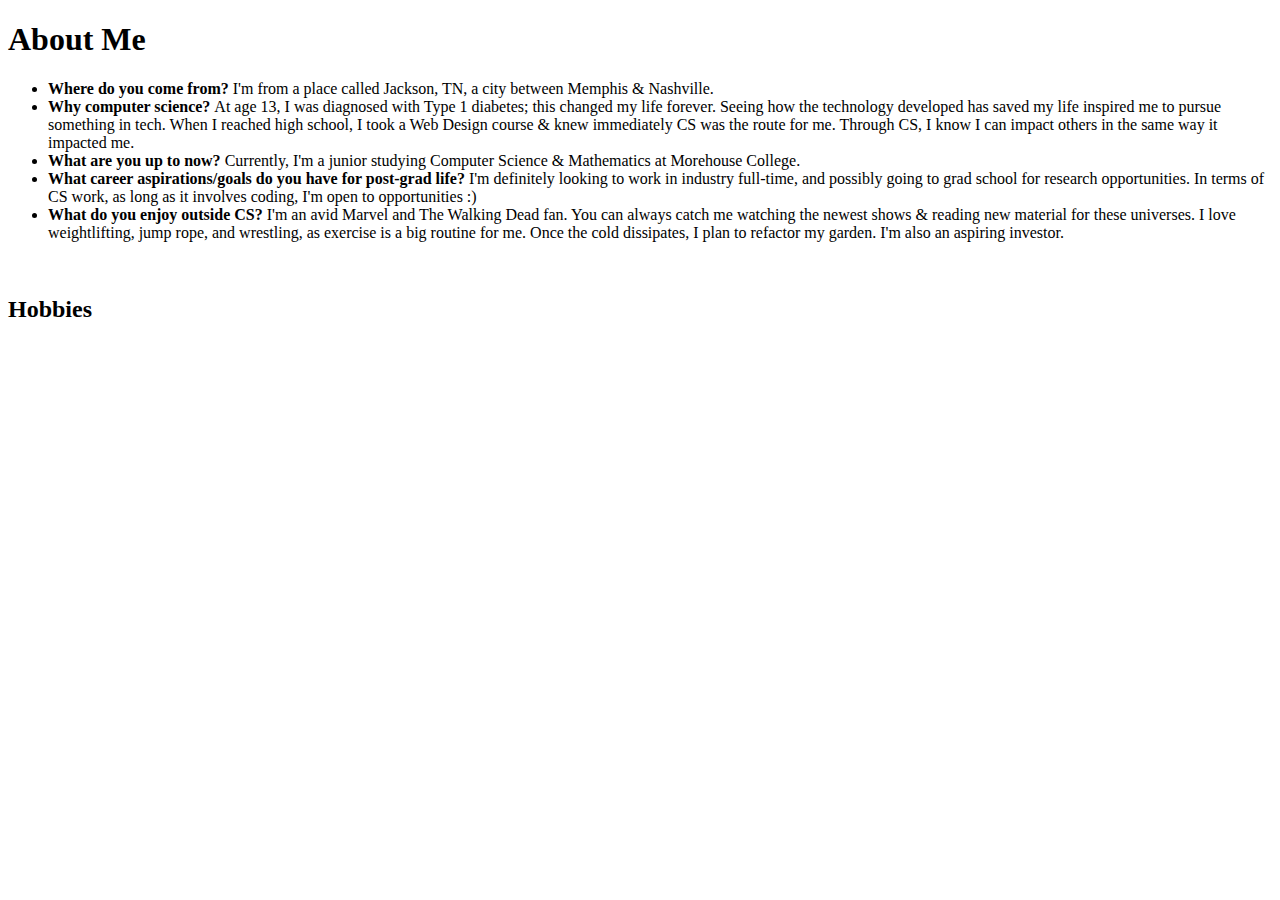
==== about.html @ 28c7cb52 "Added logos to home page and context on the about me page." ====
<!DOCTYPE html>
<html>
    <head>
        <title>Tiwong Nance Jr.</title>
    </head>
    <body>
        <h1>About Me</h1>
        <div>
            <p>
              <ul>
                <li> <b> Where do you come from? </b> I'm from a place called Jackson, TN, a city between Memphis & Nashville. </li>
                <li> <b> Why computer science? </b> At age 13, I was diagnosed with Type 1 diabetes; this changed my life forever. Seeing how the technology developed has saved my life
                  inspired me to pursue something in tech. When I reached high school, I took a Web Design course & knew immediately CS was the route for me. Through CS, I know I can impact
                  others in the same way it impacted me. </li>
                <li> <b> What are you up to now? </b> Currently, I'm a junior studying Computer Science & Mathematics at Morehouse College. </li>
                <li> <b> What career aspirations/goals do you have for post-grad life? </b> I'm definitely looking to work in industry full-time, and possibly going to grad school for research
                  opportunities. In terms of CS work, as long as it involves coding, I'm open to opportunities :) </li>
                <li> <b> What do you enjoy outside CS? </b> I'm an avid Marvel and The Walking Dead fan. You can always catch me watching the newest shows & reading new material for these
                  universes. I love weightlifting, jump rope, and wrestling, as exercise is a big routine for me. Once the cold dissipates, I plan to refactor my garden.
                  I'm also an aspiring investor. </li>
              </ul>
            </p>
        </div>
        <br>
        <h2>Hobbies</h2>
        <br>
        <footer></footer>
    </body>
</html>
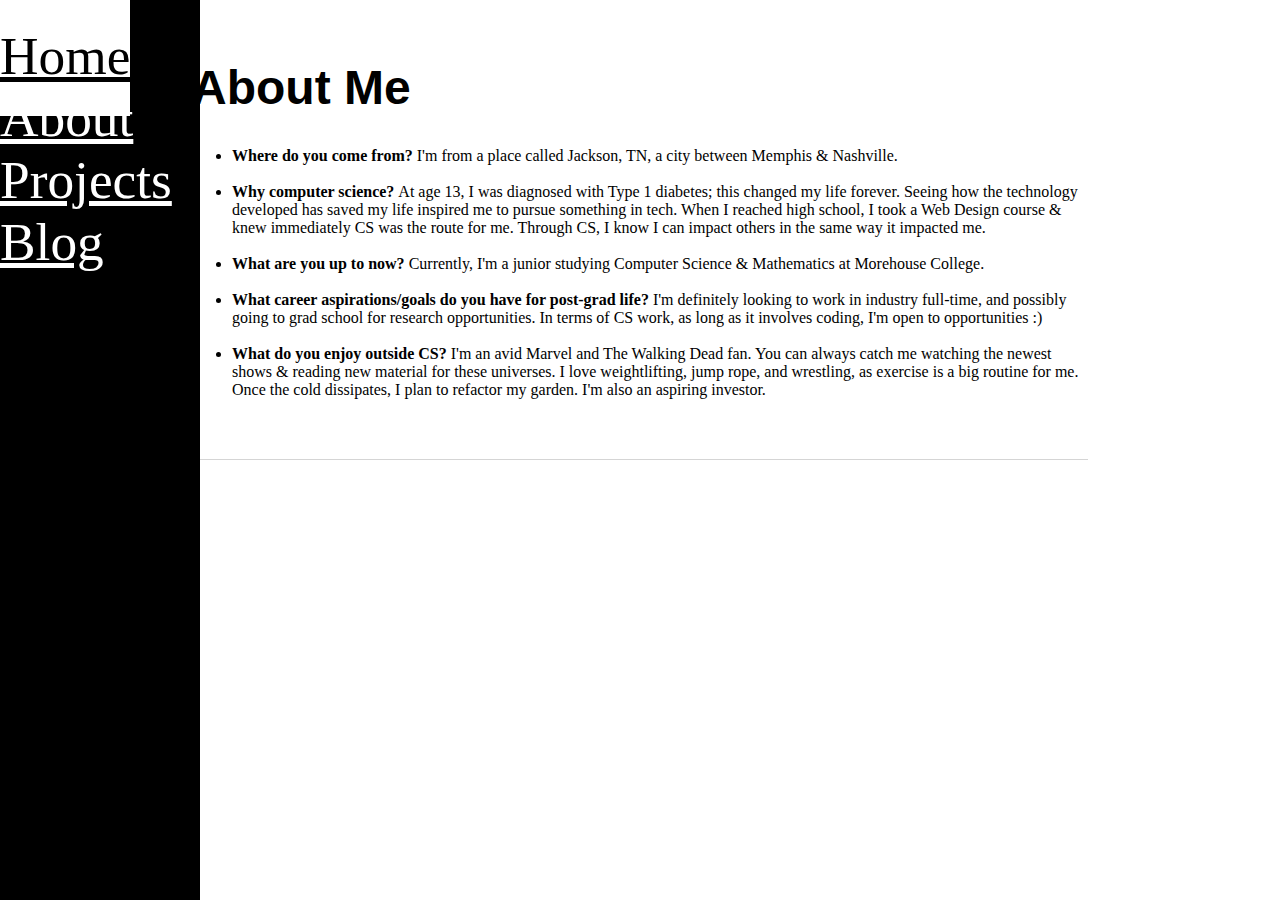
==== commit 563c6e3f: "added reference to main.css stylesheet for each html currently created" ====
--- a/about.html
+++ b/about.html
@@ -2,19 +2,30 @@
 <html>
     <head>
         <title>Tiwong Nance Jr.</title>
+        <link rel="stylesheet" type="text/css" href="./css/main.css">
     </head>
     <body>
+        <div class="sidebar">
+            <a href="./index.html">Home</a>
+            <a href="./about.html">About</a>
+            <a href="./projects.html">Projects</a>
+            <a href="https://medium.com/tiwongln2/stories/" target="_blank">Blog</a>
+        </div>
         <h1>About Me</h1>
         <div>
             <p>
               <ul>
                 <li> <b> Where do you come from? </b> I'm from a place called Jackson, TN, a city between Memphis & Nashville. </li>
+                <br>
                 <li> <b> Why computer science? </b> At age 13, I was diagnosed with Type 1 diabetes; this changed my life forever. Seeing how the technology developed has saved my life
                   inspired me to pursue something in tech. When I reached high school, I took a Web Design course & knew immediately CS was the route for me. Through CS, I know I can impact
                   others in the same way it impacted me. </li>
+                <br>
                 <li> <b> What are you up to now? </b> Currently, I'm a junior studying Computer Science & Mathematics at Morehouse College. </li>
+                <br>
                 <li> <b> What career aspirations/goals do you have for post-grad life? </b> I'm definitely looking to work in industry full-time, and possibly going to grad school for research
                   opportunities. In terms of CS work, as long as it involves coding, I'm open to opportunities :) </li>
+                <br>
                 <li> <b> What do you enjoy outside CS? </b> I'm an avid Marvel and The Walking Dead fan. You can always catch me watching the newest shows & reading new material for these
                   universes. I love weightlifting, jump rope, and wrestling, as exercise is a big routine for me. Once the cold dissipates, I plan to refactor my garden.
                   I'm also an aspiring investor. </li>
@@ -22,7 +33,6 @@
             </p>
         </div>
         <br>
-        <h2>Hobbies</h2>
         <br>
         <footer></footer>
     </body>
--- a/css/main.css
+++ b/css/main.css
@@ -0,0 +1,71 @@
+body {
+    margin: 60px auto;
+    width: 70%;
+}
+
+.sidebar {
+
+    height: 100%;
+    width: 200px;
+    font-size: 40pt;
+    position: fixed;
+    z-index: 0;
+    top: 0;
+    left: 0;
+    background-color: #000;
+    overflow-x: hidden;
+    padding-top: 25px;
+}
+
+.sidebar a {
+    color: white;
+    padding-top: 30px;
+    padding-bottom: 30px;
+}
+.sidebar a:hover {
+    background-color: #fff;
+    color: black;
+    width: 200px; 
+}
+
+nav ul, footer ul {
+    font-family:'Helvetica', 'Arial', 'Sans-Serif';
+    padding: 0px;
+    list-style: none;
+    font-weight: bold;
+}
+nav ul li, footer ul li {
+    display: inline;
+    margin-right: 20px;
+}
+
+h1 {
+    font-size: 3em;
+    font-family:'Helvetica', 'Arial', 'Sans-Serif';
+}
+p {
+    font-size: 1.5em;
+    line-height: 1.4em;
+    color: #333;
+}
+
+
+footer {
+    border-top: 1px solid #d5d5d5;
+    font-size: .8em;
+}
+
+.homebody {
+    width: 100%;
+}
+
+.logos {
+    width: 50px;
+    height: 50px;
+    padding: 20px;
+    margin: 5px 2px;
+}
+.side-by-side-vid-image {
+    width: 33%;
+    height: auto;
+}
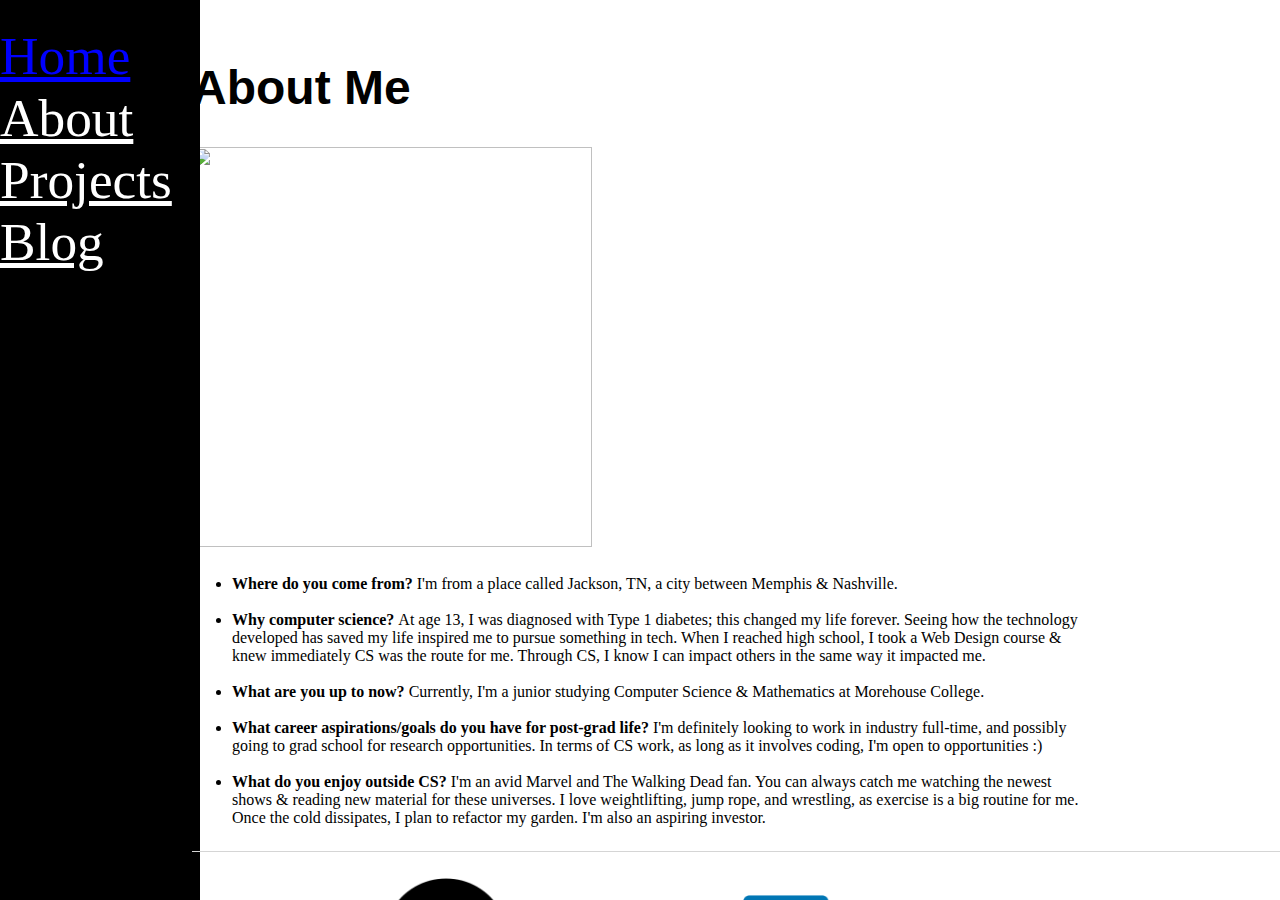
==== commit 0a405b60: "Added image to top of about page" ====
--- a/about.html
+++ b/about.html
@@ -12,6 +12,7 @@
             <a href="https://medium.com/tiwongln2/stories/" target="_blank">Blog</a>
         </div>
         <h1>About Me</h1>
+        <img src="./imgs/me/wise-man.jpg" height="400" width="400"></img> 
         <div>
             <p>
               <ul>
@@ -32,8 +33,12 @@
               </ul>
             </p>
         </div>
-        <br>
-        <br>
-        <footer></footer>
+        <footer>
+    				<!-- Add CSS to ensure the logos are side by side in the footer -->
+          	<a href="mailto:tiwongln2@gmail.com"><img src="imgs/me/gmail_logo.png" style="width:15%; height:auto" class="logos"></a>
+          	<a href="https://github.com/tiwongln2" target="_blank"><img src="imgs/me/github_logo.png" style="width:15%; height:auto" class="logos"></a>
+    				<a href="https://twitter.com/tiwongln2" target="_blank"><img src="imgs/me/twitter_logo.png" style="width:15%; height:auto" class="logos"></a>
+    				<a href="https://www.linkedin.com/in/tiwong-nance-ii-849001141" target="_blank"><img src="imgs/me/linkedin_logo.png" style="width:15%; height:auto" class="logos"></a>
+    		</footer>
     </body>
 </html>
--- a/css/main.css
+++ b/css/main.css
@@ -1,6 +1,15 @@
 body {
     margin: 60px auto;
     width: 70%;
+    background-size: contain;
+}
+
+html {
+  box-sizing: border-box;
+}
+
+*, *::before, *::after {
+  box-sizing: inherit;
 }
 
 .sidebar {
@@ -23,9 +32,7 @@
     padding-bottom: 30px;
 }
 .sidebar a:hover {
-    background-color: #fff;
-    color: black;
-    width: 200px; 
+    color: blue;
 }
 
 nav ul, footer ul {
@@ -53,6 +60,8 @@
 footer {
     border-top: 1px solid #d5d5d5;
     font-size: .8em;
+    position: fixed;
+    margin-bottom: 0;
 }
 
 .homebody {
@@ -66,6 +75,6 @@
     margin: 5px 2px;
 }
 .side-by-side-vid-image {
-    width: 33%;
+    width: 50%;
     height: auto;
 }
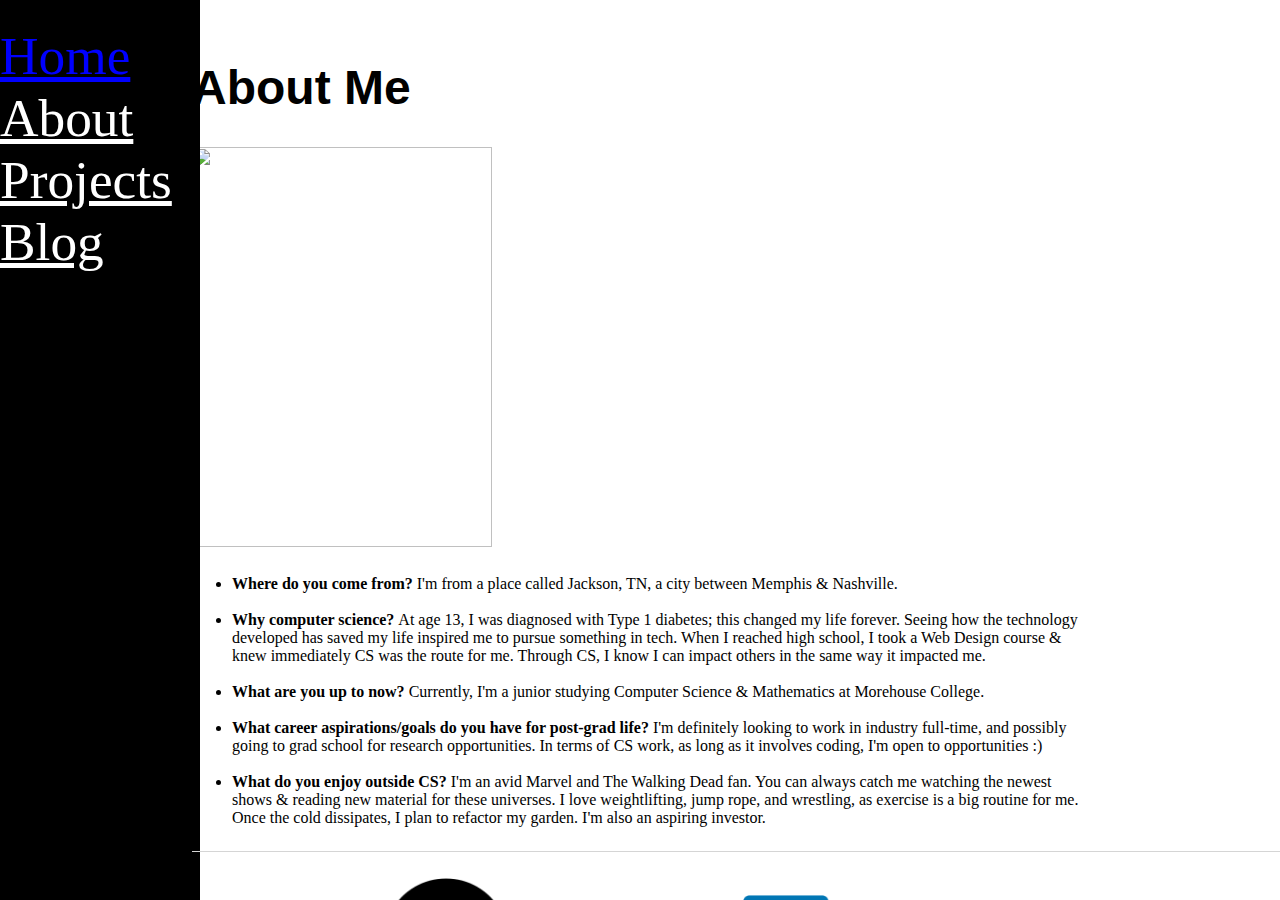
==== commit baf8a8e8: "Added vertical scroll and changed image dimensionns" ====
--- a/about.html
+++ b/about.html
@@ -12,7 +12,7 @@
             <a href="https://medium.com/tiwongln2/stories/" target="_blank">Blog</a>
         </div>
         <h1>About Me</h1>
-        <img src="./imgs/me/wise-man.jpg" height="400" width="400"></img> 
+        <img src="./imgs/me/wise-man.jpg" height="400" width="300" ></img> 
         <div>
             <p>
               <ul>
--- a/css/main.css
+++ b/css/main.css
@@ -6,6 +6,7 @@
 
 html {
   box-sizing: border-box;
+  overflow-y: scroll; 
 }
 
 *, *::before, *::after {
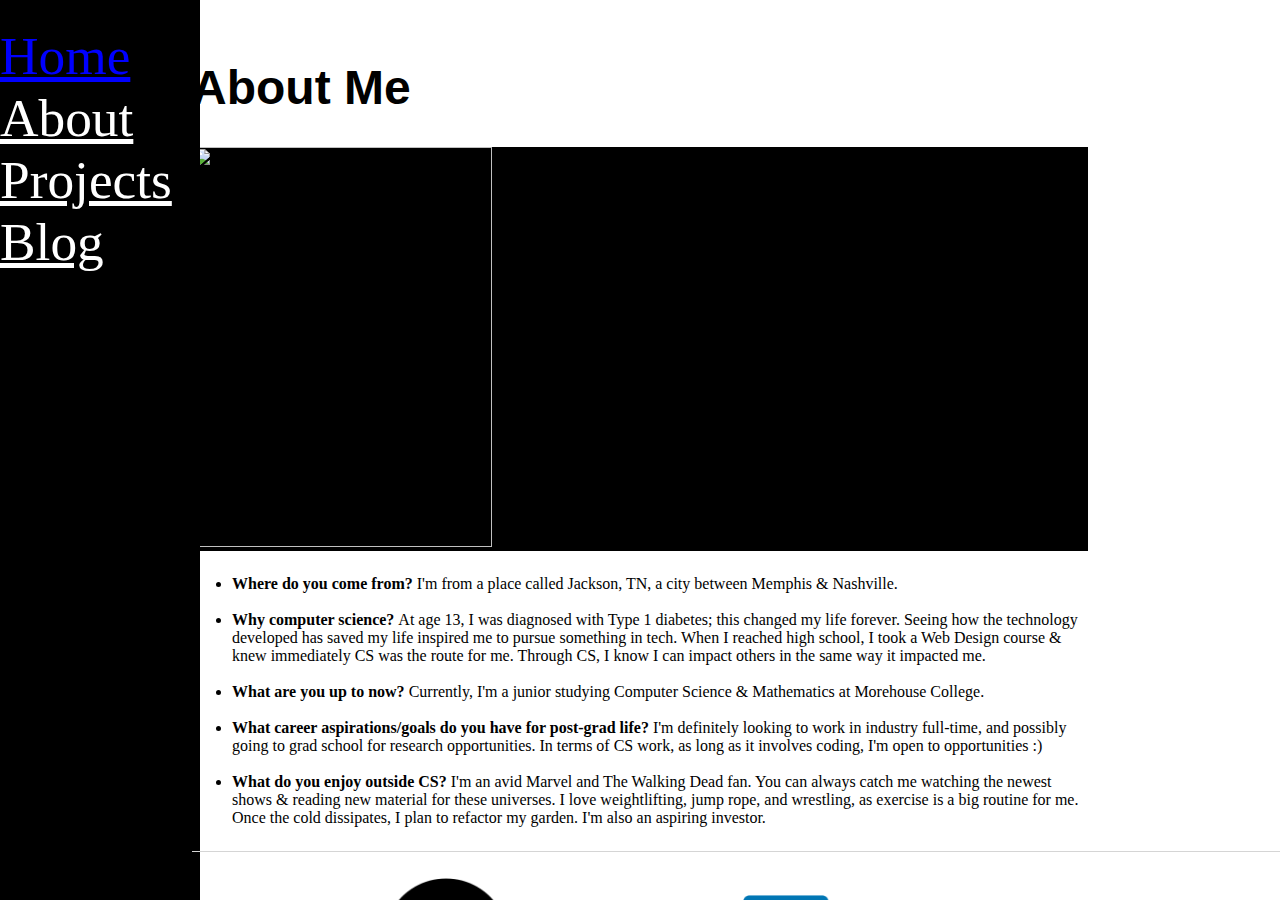
==== commit 69f64d57: "Added css background color to image div" ====
--- a/about.html
+++ b/about.html
@@ -12,7 +12,9 @@
             <a href="https://medium.com/tiwongln2/stories/" target="_blank">Blog</a>
         </div>
         <h1>About Me</h1>
-        <img src="./imgs/me/wise-man.jpg" height="400" width="300" ></img> 
+        <div id="self-portrait-wise-man">
+        <img src="./imgs/me/wise-man.jpg" height="400" width="300" ></img>
+        </div>
         <div>
             <p>
               <ul>
--- a/css/main.css
+++ b/css/main.css
@@ -6,7 +6,7 @@
 
 html {
   box-sizing: border-box;
-  overflow-y: scroll; 
+  overflow-y: scroll;
 }
 
 *, *::before, *::after {
@@ -42,6 +42,7 @@
     list-style: none;
     font-weight: bold;
 }
+
 nav ul li, footer ul li {
     display: inline;
     margin-right: 20px;
@@ -51,6 +52,7 @@
     font-size: 3em;
     font-family:'Helvetica', 'Arial', 'Sans-Serif';
 }
+
 p {
     font-size: 1.5em;
     line-height: 1.4em;
@@ -75,7 +77,12 @@
     padding: 20px;
     margin: 5px 2px;
 }
+
 .side-by-side-vid-image {
     width: 50%;
     height: auto;
 }
+
+#self-portrait-wise-man {
+  background-color: black;
+}
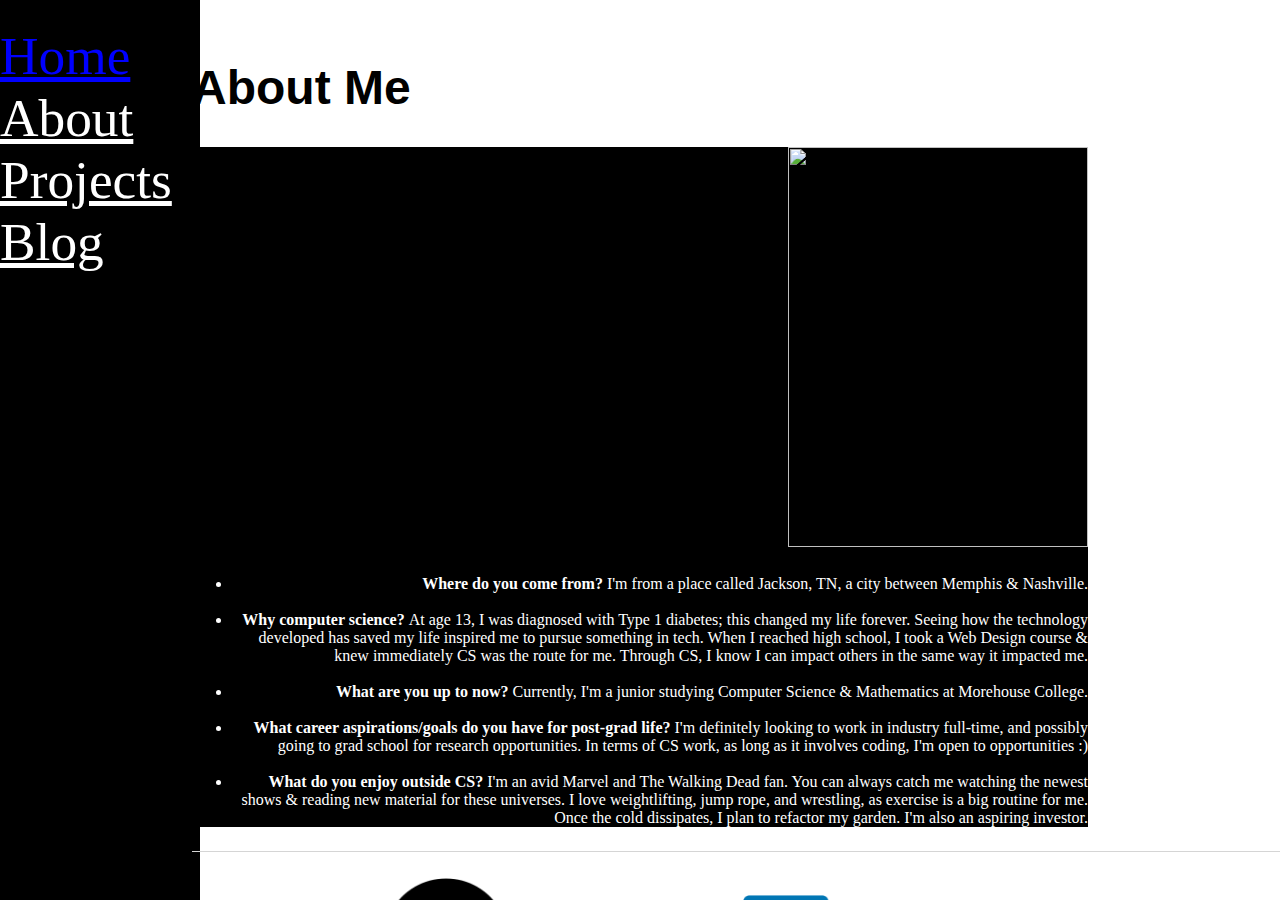
==== commit 6258f7f3: "Added CSS properties to div tag." ====
--- a/about.html
+++ b/about.html
@@ -12,28 +12,26 @@
             <a href="https://medium.com/tiwongln2/stories/" target="_blank">Blog</a>
         </div>
         <h1>About Me</h1>
-        <div id="self-portrait-wise-man">
-        <img src="./imgs/me/wise-man.jpg" height="400" width="300" ></img>
-        </div>
-        <div>
-            <p>
-              <ul>
-                <li> <b> Where do you come from? </b> I'm from a place called Jackson, TN, a city between Memphis & Nashville. </li>
-                <br>
-                <li> <b> Why computer science? </b> At age 13, I was diagnosed with Type 1 diabetes; this changed my life forever. Seeing how the technology developed has saved my life
-                  inspired me to pursue something in tech. When I reached high school, I took a Web Design course & knew immediately CS was the route for me. Through CS, I know I can impact
-                  others in the same way it impacted me. </li>
-                <br>
-                <li> <b> What are you up to now? </b> Currently, I'm a junior studying Computer Science & Mathematics at Morehouse College. </li>
-                <br>
-                <li> <b> What career aspirations/goals do you have for post-grad life? </b> I'm definitely looking to work in industry full-time, and possibly going to grad school for research
-                  opportunities. In terms of CS work, as long as it involves coding, I'm open to opportunities :) </li>
-                <br>
-                <li> <b> What do you enjoy outside CS? </b> I'm an avid Marvel and The Walking Dead fan. You can always catch me watching the newest shows & reading new material for these
-                  universes. I love weightlifting, jump rope, and wrestling, as exercise is a big routine for me. Once the cold dissipates, I plan to refactor my garden.
-                  I'm also an aspiring investor. </li>
-              </ul>
-            </p>
+        <div id="self-portrait-wise-man-and-text">
+          <img src="./imgs/me/wise-man.jpg" height="400" width="300" ></img>
+          <p>
+            <ul>
+              <li> <b> Where do you come from? </b> I'm from a place called Jackson, TN, a city between Memphis & Nashville. </li>
+              <br>
+              <li> <b> Why computer science? </b> At age 13, I was diagnosed with Type 1 diabetes; this changed my life forever. Seeing how the technology developed has saved my life
+                inspired me to pursue something in tech. When I reached high school, I took a Web Design course & knew immediately CS was the route for me. Through CS, I know I can impact
+                others in the same way it impacted me. </li>
+              <br>
+              <li> <b> What are you up to now? </b> Currently, I'm a junior studying Computer Science & Mathematics at Morehouse College. </li>
+              <br>
+              <li> <b> What career aspirations/goals do you have for post-grad life? </b> I'm definitely looking to work in industry full-time, and possibly going to grad school for research
+                opportunities. In terms of CS work, as long as it involves coding, I'm open to opportunities :) </li>
+              <br>
+              <li> <b> What do you enjoy outside CS? </b> I'm an avid Marvel and The Walking Dead fan. You can always catch me watching the newest shows & reading new material for these
+                universes. I love weightlifting, jump rope, and wrestling, as exercise is a big routine for me. Once the cold dissipates, I plan to refactor my garden.
+                I'm also an aspiring investor. </li>
+            </ul>
+          </p>
         </div>
         <footer>
     				<!-- Add CSS to ensure the logos are side by side in the footer -->
--- a/css/main.css
+++ b/css/main.css
@@ -83,6 +83,8 @@
     height: auto;
 }
 
-#self-portrait-wise-man {
+#self-portrait-wise-man-and-text {
   background-color: black;
+  color: white;
+  text-align: right; 
 }
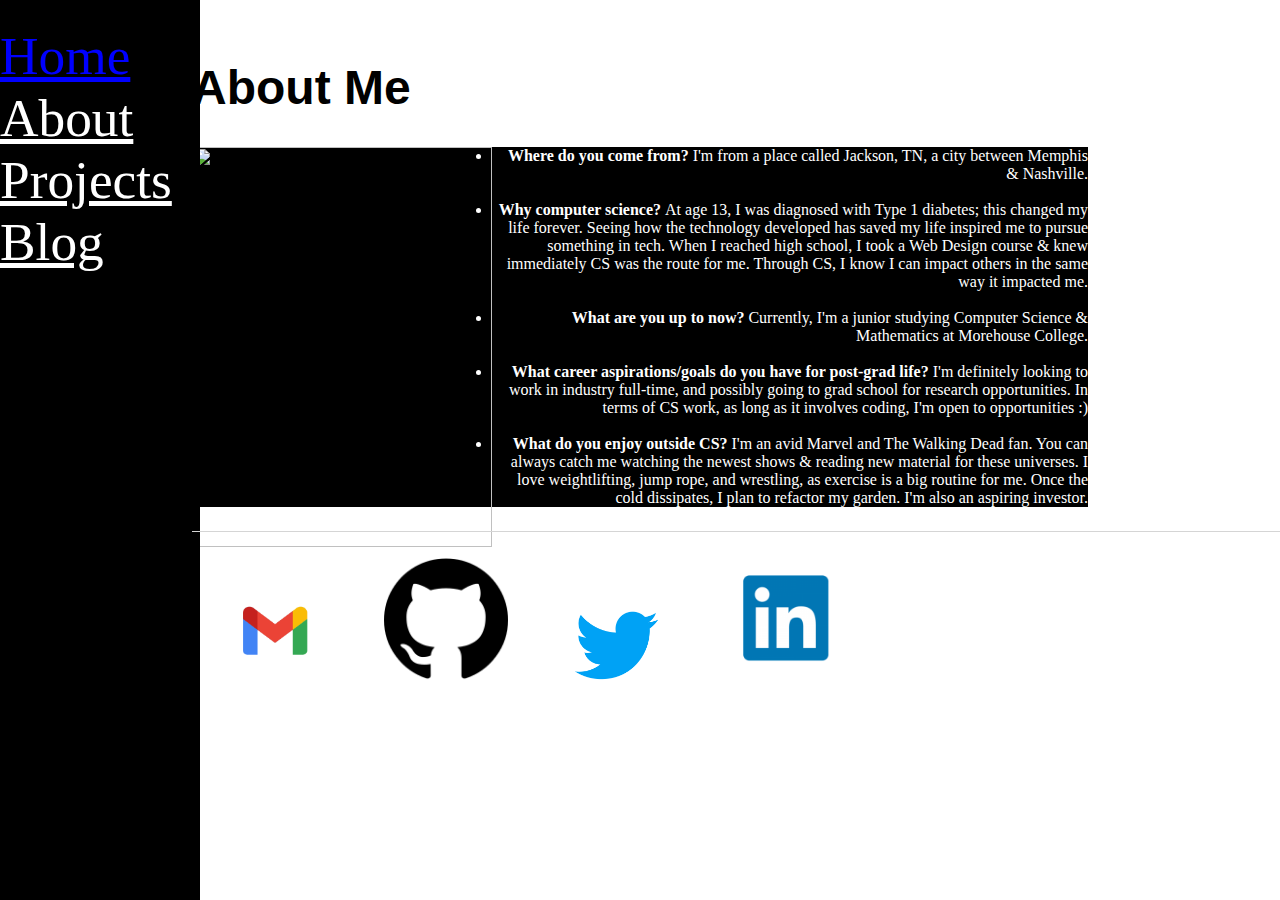
==== commit 8800368c: "added individual align attributes to div tags." ====
--- a/about.html
+++ b/about.html
@@ -13,8 +13,8 @@
         </div>
         <h1>About Me</h1>
         <div id="self-portrait-wise-man-and-text">
-          <img src="./imgs/me/wise-man.jpg" height="400" width="300" ></img>
-          <p>
+          <img src="./imgs/me/wise-man.jpg" height="400" width="300" align="left"></img>
+          <p align="right">
             <ul>
               <li> <b> Where do you come from? </b> I'm from a place called Jackson, TN, a city between Memphis & Nashville. </li>
               <br>
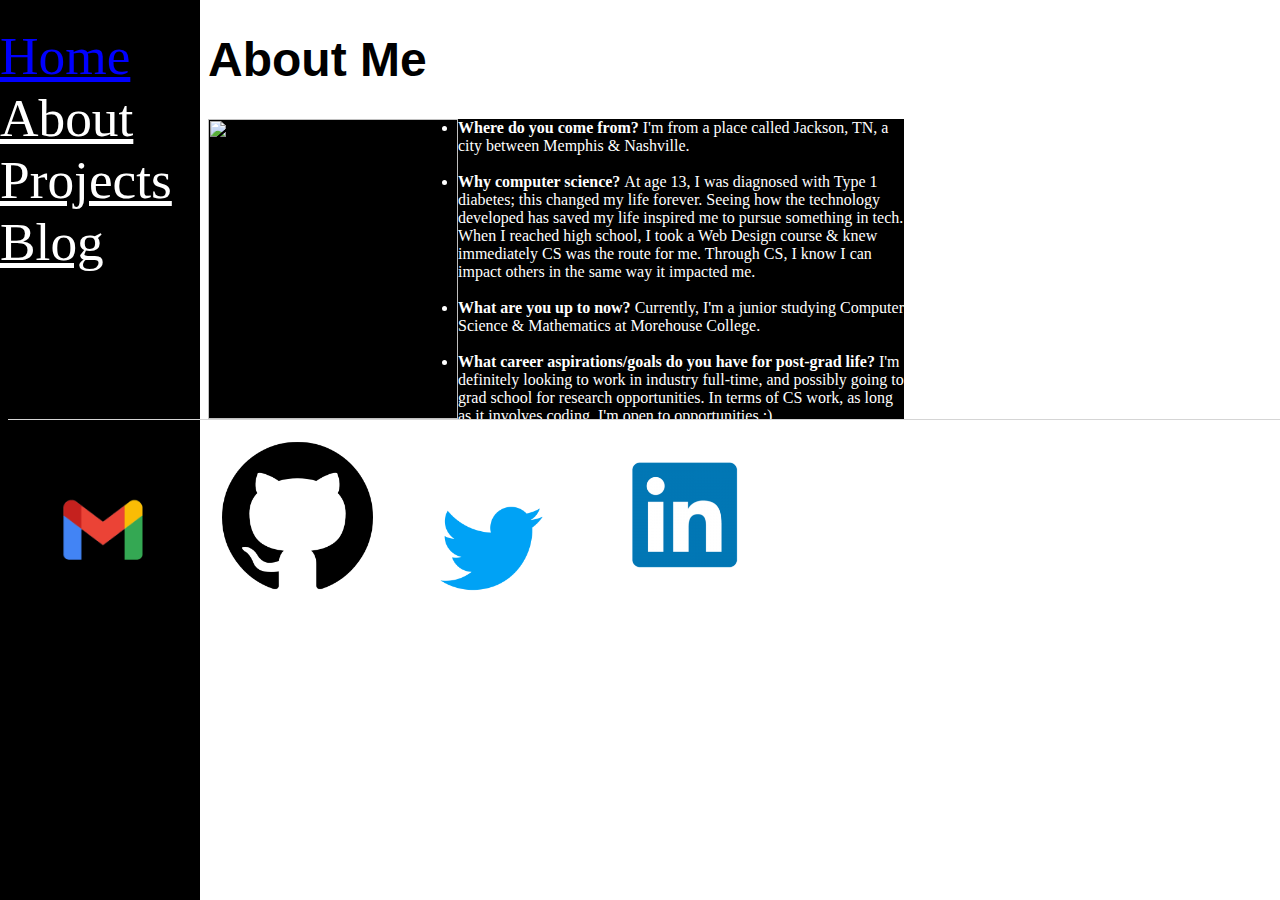
==== commit 6dfb7da1: "adding css" ====
--- a/about.html
+++ b/about.html
@@ -11,28 +11,31 @@
             <a href="./projects.html">Projects</a>
             <a href="https://medium.com/tiwongln2/stories/" target="_blank">Blog</a>
         </div>
-        <h1>About Me</h1>
-        <div id="self-portrait-wise-man-and-text">
-          <img src="./imgs/me/wise-man.jpg" height="400" width="300" align="left"></img>
-          <p align="right">
-            <ul>
-              <li> <b> Where do you come from? </b> I'm from a place called Jackson, TN, a city between Memphis & Nashville. </li>
-              <br>
-              <li> <b> Why computer science? </b> At age 13, I was diagnosed with Type 1 diabetes; this changed my life forever. Seeing how the technology developed has saved my life
-                inspired me to pursue something in tech. When I reached high school, I took a Web Design course & knew immediately CS was the route for me. Through CS, I know I can impact
-                others in the same way it impacted me. </li>
-              <br>
-              <li> <b> What are you up to now? </b> Currently, I'm a junior studying Computer Science & Mathematics at Morehouse College. </li>
-              <br>
-              <li> <b> What career aspirations/goals do you have for post-grad life? </b> I'm definitely looking to work in industry full-time, and possibly going to grad school for research
-                opportunities. In terms of CS work, as long as it involves coding, I'm open to opportunities :) </li>
-              <br>
-              <li> <b> What do you enjoy outside CS? </b> I'm an avid Marvel and The Walking Dead fan. You can always catch me watching the newest shows & reading new material for these
-                universes. I love weightlifting, jump rope, and wrestling, as exercise is a big routine for me. Once the cold dissipates, I plan to refactor my garden.
-                I'm also an aspiring investor. </li>
-            </ul>
-          </p>
+        <div class="container">
+          <h1>About Me</h1>
+          <div id="self-portrait-wise-man-and-text">
+            <img src="./imgs/me/wise-man.jpg" height="300" width="250" align="left"></img>
+            <p align="right">
+              <ul>
+                <li> <b> Where do you come from? </b> I'm from a place called Jackson, TN, a city between Memphis & Nashville. </li>
+                <br>
+                <li> <b> Why computer science? </b> At age 13, I was diagnosed with Type 1 diabetes; this changed my life forever. Seeing how the technology developed has saved my life
+                  inspired me to pursue something in tech. When I reached high school, I took a Web Design course & knew immediately CS was the route for me. Through CS, I know I can impact
+                  others in the same way it impacted me. </li>
+                <br>
+                <li> <b> What are you up to now? </b> Currently, I'm a junior studying Computer Science & Mathematics at Morehouse College. </li>
+                <br>
+                <li> <b> What career aspirations/goals do you have for post-grad life? </b> I'm definitely looking to work in industry full-time, and possibly going to grad school for research
+                  opportunities. In terms of CS work, as long as it involves coding, I'm open to opportunities :) </li>
+                <br>
+                <li> <b> What do you enjoy outside CS? </b> I'm an avid Marvel and The Walking Dead fan. You can always catch me watching the newest shows & reading new material for these
+                  universes. I love weightlifting, jump rope, and wrestling, as exercise is a big routine for me. Once the cold dissipates, I plan to refactor my garden.
+                  I'm also an aspiring investor. </li>
+              </ul>
+            </p>
+          </div>
         </div>
+        <!-- Implement a picture of Jackson or something you've accomplished -->
         <footer>
     				<!-- Add CSS to ensure the logos are side by side in the footer -->
           	<a href="mailto:tiwongln2@gmail.com"><img src="imgs/me/gmail_logo.png" style="width:15%; height:auto" class="logos"></a>
--- a/css/main.css
+++ b/css/main.css
@@ -1,18 +1,19 @@
 body {
-    margin: 60px auto;
     width: 70%;
     background-size: contain;
 }
 
 html {
   box-sizing: border-box;
-  overflow-y: scroll;
 }
 
 *, *::before, *::after {
   box-sizing: inherit;
 }
 
+.container {
+    margin-left: 200px;
+}
 .sidebar {
 
     height: 100%;
@@ -65,6 +66,7 @@
     font-size: .8em;
     position: fixed;
     margin-bottom: 0;
+    height: 50px;
 }
 
 .homebody {
@@ -75,7 +77,6 @@
     width: 50px;
     height: 50px;
     padding: 20px;
-    margin: 5px 2px;
 }
 
 .side-by-side-vid-image {
@@ -83,8 +84,115 @@
     height: auto;
 }
 
+
+.manhead {
+  width: 20px;
+  height: 20px;
+  border-radius: 50%;
+  background: #000;
+  position: absolute;
+  margin-top: 15px;
+  margin-left: 0px;
+}
+
+.middlepart {
+  background: #000;
+  height: 40px;
+  width: 10px;
+  position: absolute;
+  margin-top: 38px;
+  margin-left: -5px;
+  border-radius: 100%;
+  -webkit-transform: scale(2.2, 1.3) skewY(-30deg);
+}
+
+.lhand, .rhand {
+  margin-top: 38px;
+  margin-left: -5px;
+  float: left;
+  height: 50px;
+  width: 5px;
+  background: #000;
+}
+
+.lhand, .rleg {
+  -webkit-transform-origin: 0 0;
+  -webkit-animation: movement1 0.5s alternate infinte ease-out;
+}
+
+.rhand, .lleg {
+  -webkit-transform-origin: 0 0;
+  -webkit-animation: movement2 0.5s alternate infinite ease-in;
+}
+
+/* for movement 1 */
+@-webkit-keyframes movement 1
+{
+  from {
+  -webkit-transform: rotate(-30deg);
+    }
+    to {
+      -webkit-transform: rotate(30deg);
+    }
+}
+
+/* for movement 2 */
+@-webkit-keyframes movement2 {
+  form {
+    -webkit-transform: rotate(30deg);
+  }
+  to {
+    -webkit-transform: rotate(-30deg);
+  }
+}
+.lleg, .rleg {
+  margin-top: 80px;
+  margin-left: -5px;
+  height: 50px;
+  width: 5px;
+  background: #000;
+  float: left;
+}
+
+.ManBody {
+  margin-left: 350px;
+  -webkit-animation: ManBody 9s infinite ease-in;
+}
+
+@-webkit-keyframes ManBody {
+  from { margin-left: 30px; }
+  to { margin-left: 600px; }
+}
+
+#walkingman {
+    background: #fff;
+    width: 700px;
+    height: 150px;
+    margin: 50px auto;
+    text-align: center;
+}
+div.walkingman, div.walkingman > div {
+    width: 100px;
+    height: 100px;
+    background: red;
+    -webkit-animation: myfirst 5s alternate infinite ease-out;
+}
+
+@-webkit-keyframes myfirst {
+  from { background: red; } to { background: yellow; }
+}
+
+.body {
+  float: left;
+  position: absolute;
+}
+
+
 #self-portrait-wise-man-and-text {
   background-color: black;
   color: white;
-  text-align: right; 
+  height: 300px;
+  width: 100%;
+  box-shadow: none;
+
 }
